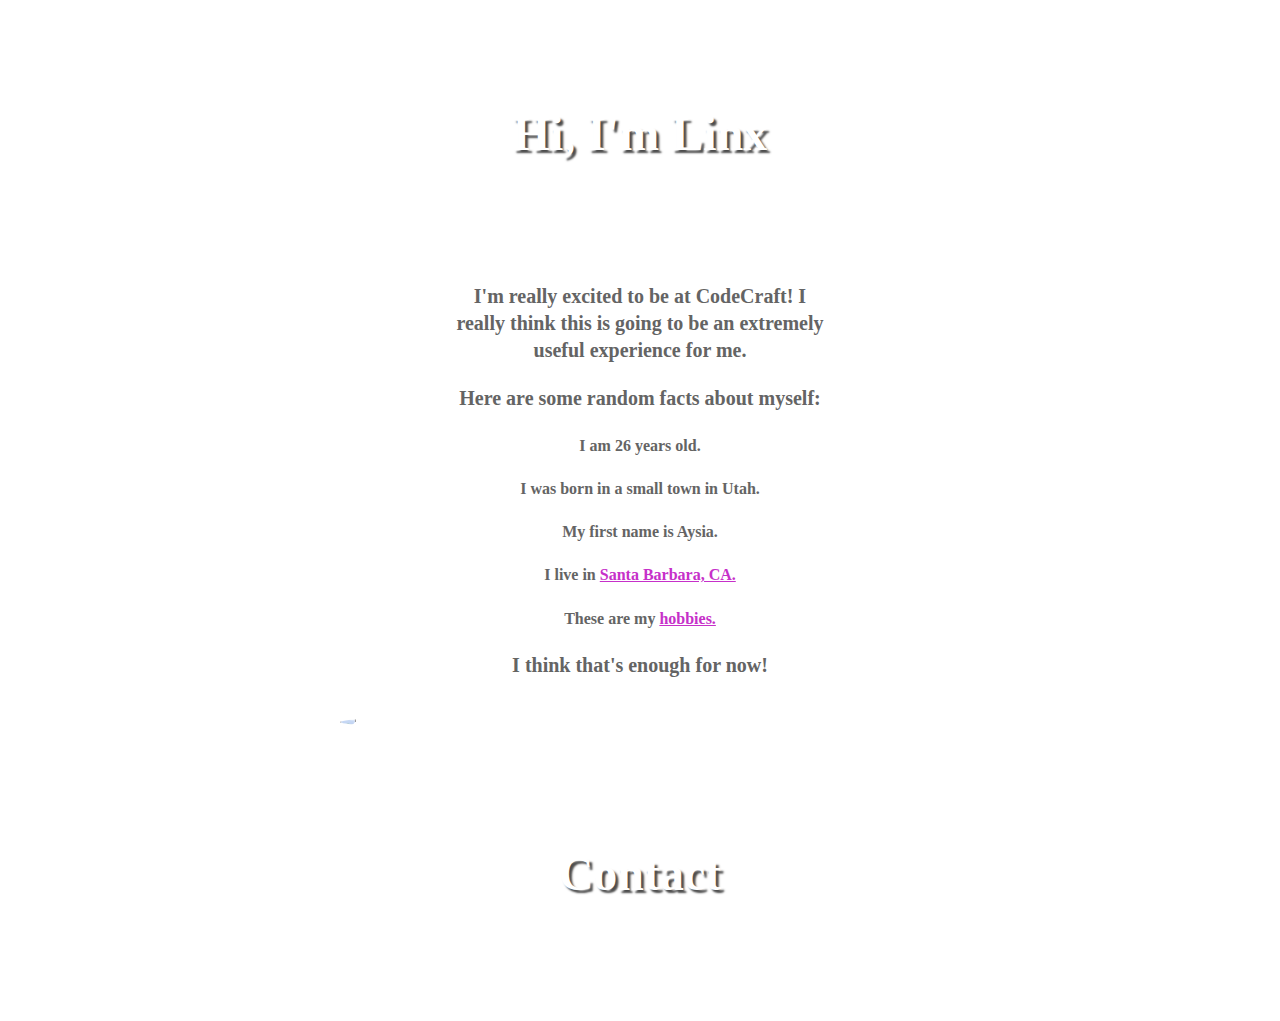
==== index.html @ c17cac6e "Initial Commit" ====
<!DOCTYPE html>
<html>
<head>
	<title>About Linx</title>
	<link rel="stylesheet" type="text/css" href="style.css">
</head>

<body>
	 <div class="banner">
        <h1>Hi, I'm Linx</h1>
     </div>
     <p class="top"><b>I'm really excited to be at CodeCraft! I really think this is going to be an extremely useful experience for me.</p>
     <p class="top"><b>Here are some random facts about myself:</p>
     <p class="middle">I am 26 years old.</p>
     <p class="middle">I was born in a small town in Utah.</p>
     <p class="middle">My first name is Aysia.</p>
     <p class="middle">I live in <a href="home.html">Santa Barbara, CA.</a></p>
     <p class="middle">These are my <a href="hobbies.html">hobbies.</a></p>
     <p class="top">I think that's enough for now!</p>
     <img src="http://i1320.photobucket.com/albums/u522/linxlatham/about-me2_zpsa1iquqds.jpg" id="thumbnail">
     <div class="footer">
        <h1>Contact</h1>
        <p>linxlatham@gmail.com</p><br>
        <p>(303) 619-3178</p>
     </div>
</body>
</html>
---- style.css ----
body {
    font-family: verdanaa;
    line-height: 170%;
    color: #646464;
    max-width: 600px;
    margin-top: 0px;
    margin-left: auto;
    margin-right: auto;
    width: 100%;
}

hr {
    margin-left: 20%;
    margin-right: 20%;
    margin-top: 30px;
    margin-bottom: 30px;
    
}

.banner {
    position: relative;
    background-image: url(http://i1320.photobucket.com/albums/u522/linxlatham/banner_zpsxzaebdpk.gif);
    background-size: cover;
    height: 243px;
    margin-bottom: 40px;
    width: 100%;
}

.banner h1 {
    width: 100%;
    text-align: center;
    color: white;
    margin-top: 20%;
    position: absolute;
    font-size: 3em;
    text-shadow: 3px 3px 2px rgba(0, 0, 0, .7);
}

.top {
    text-align: center;
    padding-left: 18%;
    padding-right: 18%;
    font-size: 20px;
}

.middle {
	text-align: center;
    padding-left: 10%;
    padding-right: 10%;
    font-size: 16px;
}

#thumbnail {
    border-radius: 100%;
    display: block;
    margin-left: auto;
    margin-right: auto;
    margin-top: 35px;
    margin-bottom: 35px;
}

.footer {
    position: relative;
    background-image: url(http://i1320.photobucket.com/albums/u522/linxlatham/footer_zpsat0gjsoo.jpg);
    background-size: cover;
    height: 243px;
    margin-top: 40px;
}

.footer h1 {
    width: 100%;
    text-align: center;
    color: white;
    margin-top: 15%;
    position: absolute;
    font-size: 3em;
    text-shadow: 3px 3px 2px rgba(0, 0, 0, .7);
}

.footer p {
    width: 100%;
    text-align: center;
    color: white;
    margin-top: 27%;
    position: absolute;
    font-size: 1.4em;
}

.home-top {
    position: relative;
    background-image: url(http://www.californiabeaches.com/wp-content/uploads/2014/09/bigstock-Santa-Barbara-from-the-pier-24425663.jpg);
    background-size: cover;
    height: 243px;
    margin-bottom: 40px;
    width: 100%;
}

.hobbies-top {
	position: relative;
    background-image: url(http://aht.seriouseats.com/images/20100915-boathouse-beach.jpg);
    background-size: cover;
    height: 350px;
    margin-bottom: 40px;
    width: 100%;
}

a {
	font-family: verdanaa;
    line-height: 170%;
    color: #c630c9;
}
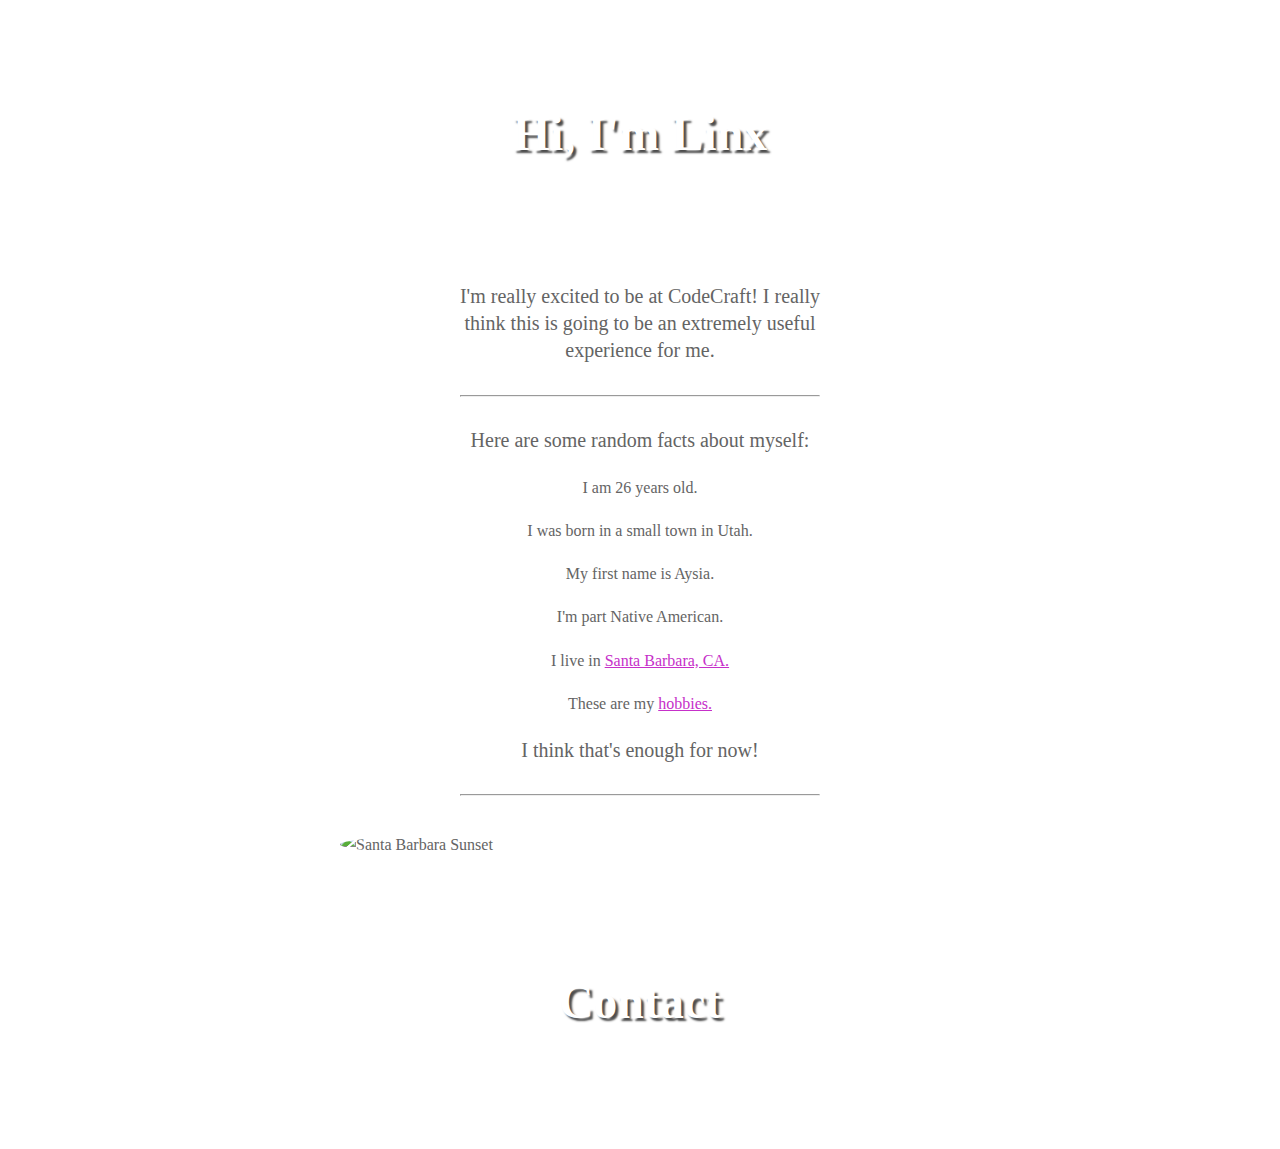
==== commit b2a1e728: "Added Lines & Validated" ====
--- a/index.html
+++ b/index.html
@@ -1,5 +1,5 @@
 <!DOCTYPE html>
-<html>
+<html lang="en">
 <head>
 	<title>About Linx</title>
 	<link rel="stylesheet" type="text/css" href="style.css">
@@ -9,15 +9,18 @@
 	 <div class="banner">
         <h1>Hi, I'm Linx</h1>
      </div>
-     <p class="top"><b>I'm really excited to be at CodeCraft! I really think this is going to be an extremely useful experience for me.</p>
-     <p class="top"><b>Here are some random facts about myself:</p>
+     <p class="top">I'm really excited to be at CodeCraft! I really think this is going to be an extremely useful experience for me.</p>
+     <hr>
+     <p class="top">Here are some random facts about myself:</p>
      <p class="middle">I am 26 years old.</p>
      <p class="middle">I was born in a small town in Utah.</p>
      <p class="middle">My first name is Aysia.</p>
+     <p class="middle">I'm part Native American.</p>
      <p class="middle">I live in <a href="home.html">Santa Barbara, CA.</a></p>
      <p class="middle">These are my <a href="hobbies.html">hobbies.</a></p>
      <p class="top">I think that's enough for now!</p>
-     <img src="http://i1320.photobucket.com/albums/u522/linxlatham/about-me2_zpsa1iquqds.jpg" id="thumbnail">
+     <hr>
+     <img src="http://i1320.photobucket.com/albums/u522/linxlatham/about-me2_zpsa1iquqds.jpg" id="thumbnail" alt="Santa Barbara Sunset">
      <div class="footer">
         <h1>Contact</h1>
         <p>linxlatham@gmail.com</p><br>
